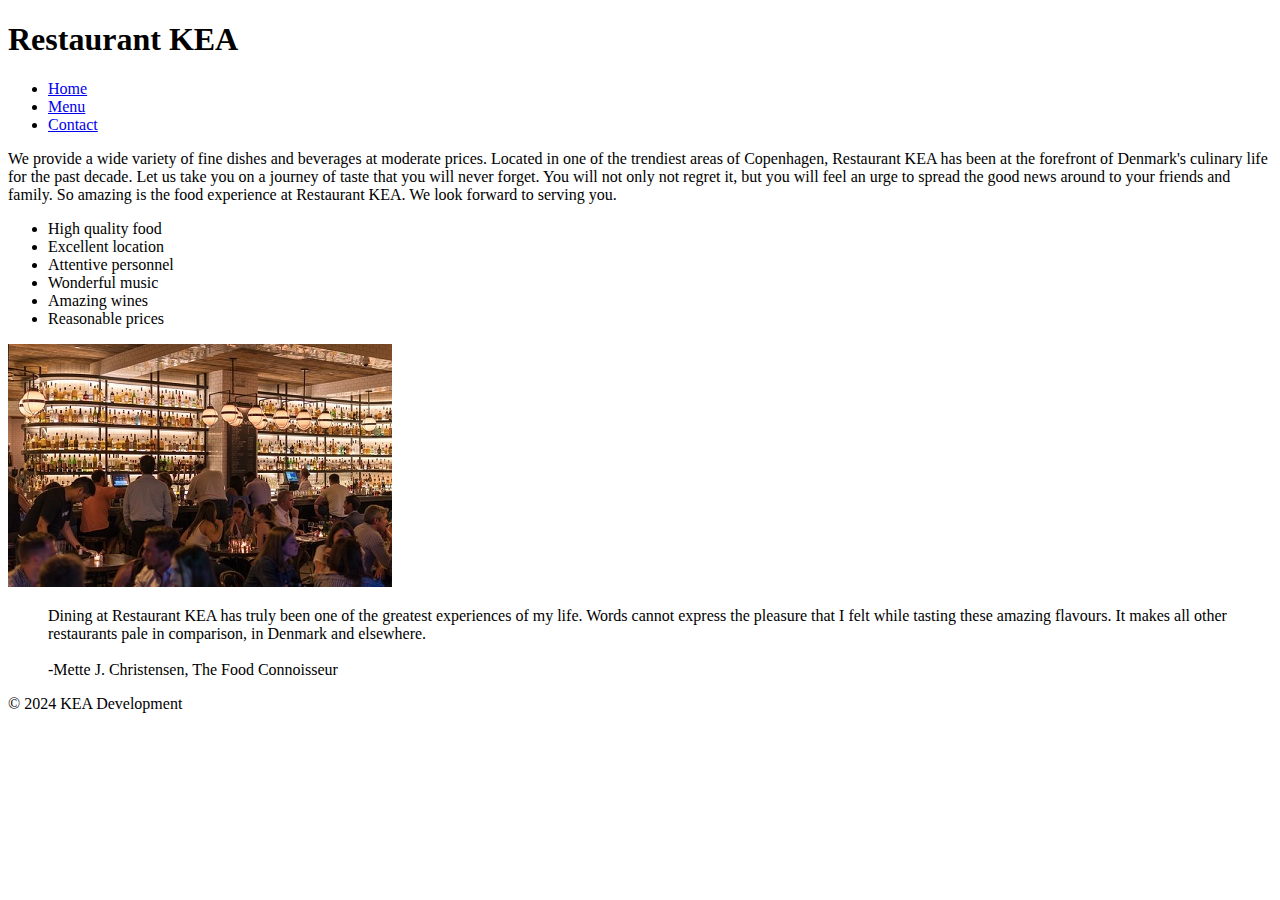
==== index.html @ 7a7c8325 "Add images, create page files and finish home page" ====
<!DOCTYPE html>
<html lang="en">
<head>
    <meta charset="UTF-8">
    <meta name="viewport" content="width=device-width, initial-scale=1.0">
    <title>Restaurant KEA</title>
</head>
<body>
    <header>
        <h1>Restaurant KEA</h1>
        <nav>
            <ul>
                <li><a href="./index.html">Home</a></li>
                <li><a href="./food-menu.html">Menu</a></li>
                <li><a href="./contact.html">Contact</a></li>
            </ul>
        </nav>
    </header>
    <main>
        <section>
            <p>We provide a wide variety of fine dishes and beverages at moderate prices. Located in one of the trendiest areas of Copenhagen, Restaurant KEA has been at the forefront of Denmark's culinary life for the past decade. Let us take you on a journey of taste that you will never forget. You will not only not regret it, but you will feel an urge to spread the good news around to your friends and family. So amazing is the food experience at Restaurant KEA. We look forward to serving you.</p>
            <ul>
                <li>High quality food</li>
                <li>Excellent location</li>
                <li>Attentive personnel</li>
                <li>Wonderful music</li>
                <li>Amazing wines</li>
                <li>Reasonable prices</li>
            </ul>
            <img src="./images/kea_restaurant.jpg" alt="Restaurant KEA">
            <blockquote>
                Dining at Restaurant KEA has truly been one of the greatest experiences of my life. Words cannot express the pleasure that I felt while tasting these amazing flavours. It makes all other restaurants pale in comparison, in Denmark and elsewhere.
                <br><br>
                -Mette J. Christensen, The Food Connoisseur
            </blockquote>
        </section>
    </main>
    <footer>
        <p>&copy; 2024 KEA Development</p>
    </footer>
</body>
</html>
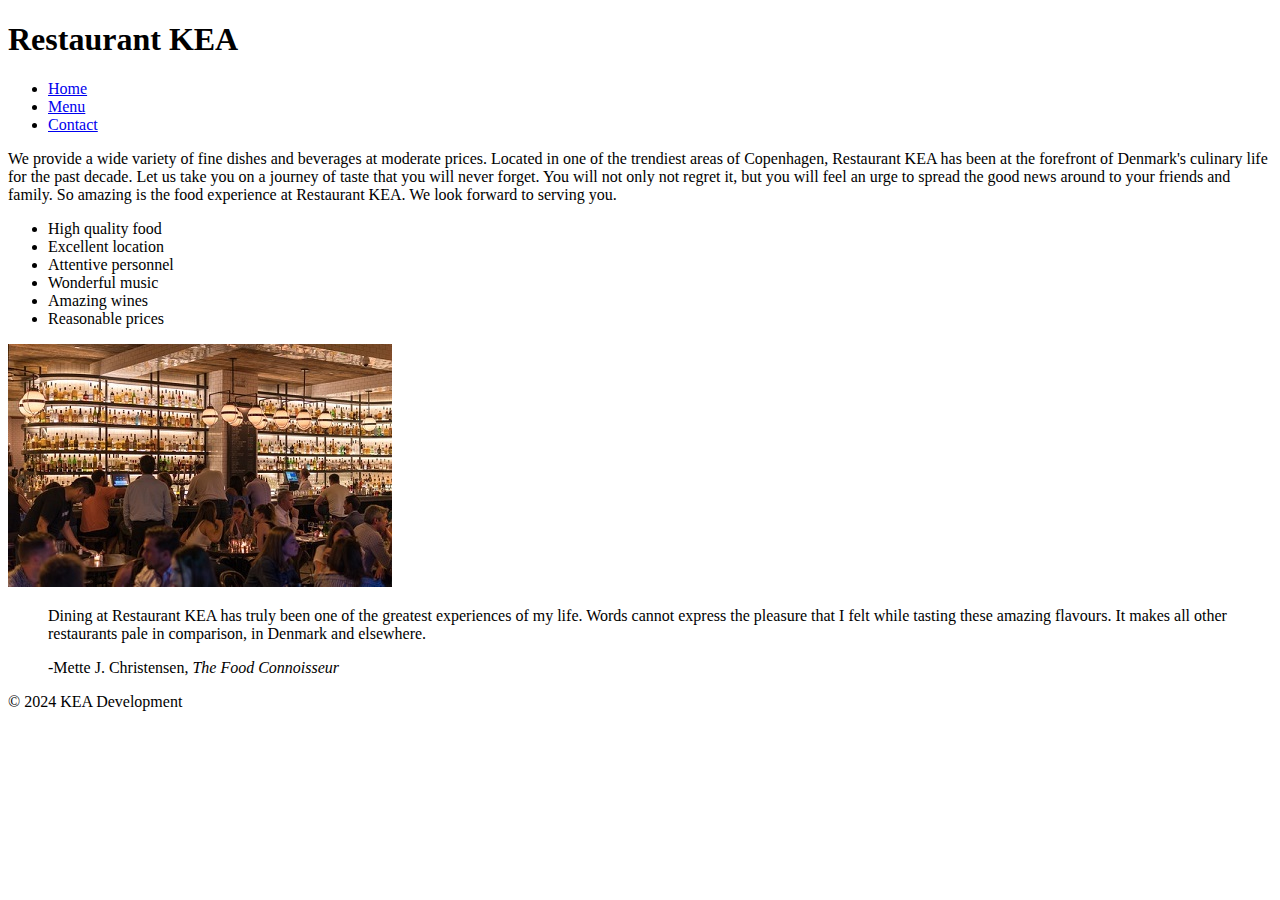
==== commit e3f8dfa1: "Feedback update" ====
--- a/index.html
+++ b/index.html
@@ -29,9 +29,12 @@
             </ul>
             <img src="./images/kea_restaurant.jpg" alt="Restaurant KEA">
             <blockquote>
-                Dining at Restaurant KEA has truly been one of the greatest experiences of my life. Words cannot express the pleasure that I felt while tasting these amazing flavours. It makes all other restaurants pale in comparison, in Denmark and elsewhere.
-                <br><br>
-                -Mette J. Christensen, The Food Connoisseur
+                <p>
+                    Dining at Restaurant KEA has truly been one of the greatest experiences of my life. Words cannot express the pleasure that I felt while tasting these amazing flavours. It makes all other restaurants pale in comparison, in Denmark and elsewhere.
+                </p>
+                <p>
+                    -Mette J. Christensen, <em>The Food Connoisseur</em>
+                </p>
             </blockquote>
         </section>
     </main>
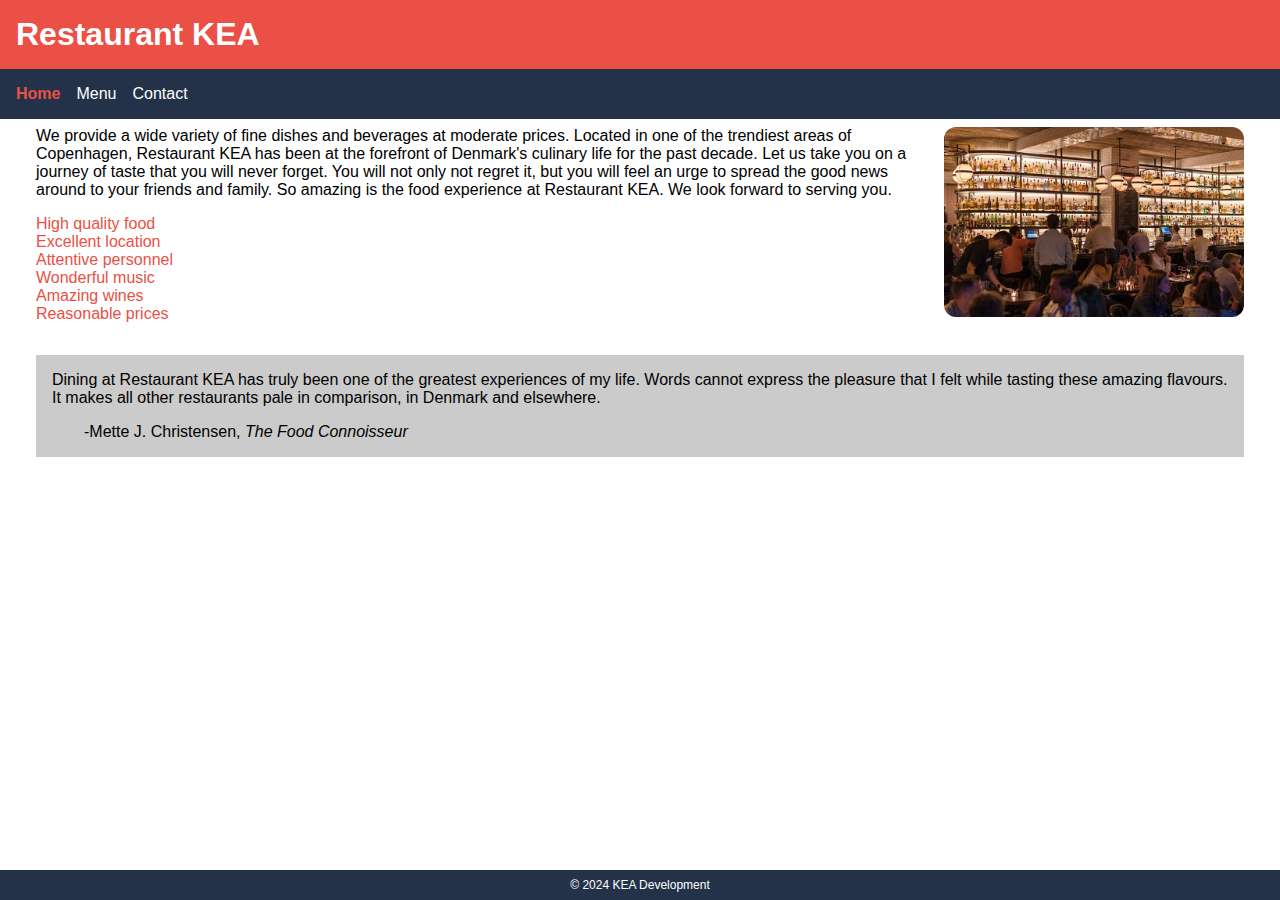
==== commit d6bb8c08: "Finish project" ====
--- a/index.html
+++ b/index.html
@@ -4,13 +4,14 @@
     <meta charset="UTF-8">
     <meta name="viewport" content="width=device-width, initial-scale=1.0">
     <title>Restaurant KEA</title>
+    <link rel="stylesheet" href="./styles/main.css">
 </head>
-<body>
-    <header>
+<body class="home-page">
+    <header class="header">
         <h1>Restaurant KEA</h1>
         <nav>
             <ul>
-                <li><a href="./index.html">Home</a></li>
+                <li><a class="active-link" href="./index.html">Home</a></li>
                 <li><a href="./food-menu.html">Menu</a></li>
                 <li><a href="./contact.html">Contact</a></li>
             </ul>
@@ -18,16 +19,22 @@
     </header>
     <main>
         <section>
-            <p>We provide a wide variety of fine dishes and beverages at moderate prices. Located in one of the trendiest areas of Copenhagen, Restaurant KEA has been at the forefront of Denmark's culinary life for the past decade. Let us take you on a journey of taste that you will never forget. You will not only not regret it, but you will feel an urge to spread the good news around to your friends and family. So amazing is the food experience at Restaurant KEA. We look forward to serving you.</p>
-            <ul>
-                <li>High quality food</li>
-                <li>Excellent location</li>
-                <li>Attentive personnel</li>
-                <li>Wonderful music</li>
-                <li>Amazing wines</li>
-                <li>Reasonable prices</li>
-            </ul>
-            <img src="./images/kea_restaurant.jpg" alt="Restaurant KEA">
+            <div>
+                <p>We provide a wide variety of fine dishes and beverages at moderate prices. Located in one of the trendiest areas of Copenhagen, Restaurant KEA has been at the forefront of Denmark's culinary life for the past decade. Let us take you on a journey of taste that you will never forget. You will not only not regret it, but you will feel an urge to spread the good news around to your friends and family. So amazing is the food experience at Restaurant KEA. We look forward to serving you.</p>
+                <ul>
+                    <li>High quality food</li>
+                    <li>Excellent location</li>
+                    <li>Attentive personnel</li>
+                    <li>Wonderful music</li>
+                    <li>Amazing wines</li>
+                    <li>Reasonable prices</li>
+                </ul>
+            </div>
+            <div>
+                <img src="./images/kea_restaurant.jpg" alt="Restaurant KEA">
+            </div>
+        </section>
+        <section>
             <blockquote>
                 <p>
                     Dining at Restaurant KEA has truly been one of the greatest experiences of my life. Words cannot express the pleasure that I felt while tasting these amazing flavours. It makes all other restaurants pale in comparison, in Denmark and elsewhere.
--- a/styles/main.css
+++ b/styles/main.css
@@ -0,0 +1,294 @@
+@import "./variables.css";
+
+/* Global styling */
+
+* {
+    margin: 0;
+    padding: 0;
+    box-sizing: border-box;
+}
+
+h1, h2, a, li, blockquote, div, legend, p, label, span, input {
+    font-family: var(--font-family);
+}
+
+.header {
+    background-color: var(--primary-brand-color);
+
+    h1 {
+        color: var(--white);
+        padding: 1rem;
+    }
+
+    nav {
+        background-color: var(--secondary-brand-color);
+
+        ul {
+            display: flex;
+            gap: 1rem;
+            padding: 1rem;
+
+            li {
+                list-style: none;
+
+                a {
+                    color: var(--white);
+                    text-decoration: none;
+                }
+
+                .active-link {
+                    color: var(--primary-brand-color);
+                    font-weight: 700;
+                }
+            }
+        }
+    }
+}
+
+main {
+    display: flex;
+    width: 100%;
+    max-width: 1240px;
+    margin: auto;
+    justify-content: space-between;
+    gap: 2rem;
+    flex-wrap: wrap;
+    padding: 0.5rem 1rem;
+
+    img {
+        width: 100%;
+        height: auto;
+        border-radius: 12px;
+    }
+}
+
+footer {
+    background-color: var(--secondary-brand-color);
+    padding: 0.50rem;
+    position: fixed;
+    bottom: 0;
+    width: 100%;
+
+    p {
+        text-align: center;
+        color: var(--white);
+        font-size: 12px;
+    }
+}
+
+@media (max-width: 880px) {
+    footer {
+        position: static;
+    }
+}
+
+@media (max-width: 490px) {
+    header {
+        nav ul {
+            flex-direction: column;
+
+
+            li {
+                text-align: center;
+
+                &:not(:last-of-type) {
+                    border-bottom: 1px solid var(--white);
+                    padding-bottom: 1rem;
+                }
+            }
+            
+        }
+    }
+}
+
+/* ------------------------------------------------------- */
+
+
+/* Index page styling */
+
+.home-page main {
+    flex-direction: column;
+
+    section {
+        display: flex;
+        justify-content: space-between;
+        gap: 1rem;
+
+        div {
+
+            ul {
+                list-style: none;
+                margin-top: 1rem;
+                color: var(--primary-brand-color);
+            }
+
+            &:last-of-type {
+                min-width: 300px;
+            }
+        }
+
+        blockquote {
+            background-color: var(--grey);
+            padding: 1rem;
+
+            p:last-of-type {
+                padding: 1rem 2rem 0;
+            }
+        }
+    }
+}
+
+@media (max-width: 580px) {
+    .home-page section:first-of-type {
+        flex-direction: column-reverse;
+    }
+}
+
+/* ------------------------------------------------------- */
+
+
+/* Menu page styling */
+
+.menu-page main {
+    .menu-items {
+        display: flex;
+        justify-content: center;
+        align-items: center;
+        flex-wrap: wrap;
+        gap: 0.5rem;
+
+        article {
+            display: flex;
+            background-color: var(--grey);
+            border-radius: 12px;
+            padding: 1rem;
+            gap: 0.5rem;
+        }
+
+        .item-info {
+            max-width: 200px;
+            display: flex;
+            flex-direction: column;
+
+            header {
+                margin-bottom: 1rem;
+
+                h2 {
+                    font-size: 20px;
+                }
+            }
+
+            p:last-of-type {
+                background-color: var(--primary-brand-color);
+                border-radius: 12px;
+                border: 4px solid var(--black);
+                padding: 4px 8px;
+                width: fit-content;
+                color: var(--white);
+                font-weight: 700;
+                margin-top: auto;
+            }
+
+        }
+    }
+}
+
+@media (max-width: 540px) {
+    .menu-page main section article {
+        flex-direction: column-reverse;
+
+        section p:last-of-type {
+            margin-top: 1rem !important;
+        }
+    }
+}
+
+/* ------------------------------------------------------- */
+
+
+/* Contact page styling */
+
+.contact-page main {
+    section {
+        flex: 50;
+
+        &:first-of-type {
+            display: flex;
+            flex-direction: column;
+            gap: 1rem;
+        }
+
+        address {
+            font-style: normal;
+
+            .phone, .e-mail {
+                margin-top: 1rem;
+
+                a {
+                    text-decoration: none;
+                    font-weight: 700;
+                    color: var(--black);
+                }
+            }
+        }
+
+        form {
+            fieldset {
+                padding: 0.5rem;
+                display: flex;
+                flex-direction: column;
+                gap: 1rem;
+                border-radius: 12px;
+
+                div {
+                    display: flex;
+                    justify-content: space-between;
+
+                    &:last-of-type {
+                        flex-direction: column;
+                    }
+
+                    label {
+                        width: fit-content;
+                    }
+
+                    input {
+                        width: 70%;
+                    }
+
+                    textarea {
+                        min-height: 92px;
+                    }
+                }
+
+                .button {
+                    width: fit-content;
+                    padding: 8px 12px;
+                    border-radius: 8px;
+                }
+            }
+        }
+    }
+
+    section img {
+        object-fit: cover;
+        position: relative;
+        height: 100% !important;
+        border: 1px solid var(--black);
+        padding: 0.5rem;
+    }
+}
+
+@media (max-width: 880px) {
+    .contact-page main {
+        flex-direction: column-reverse;
+    }
+
+    .image-zoom-container {
+        height: 360px;
+        overflow: hidden;
+        position: relative;
+    }
+}
+
+/* ------------------------------------------------------- */